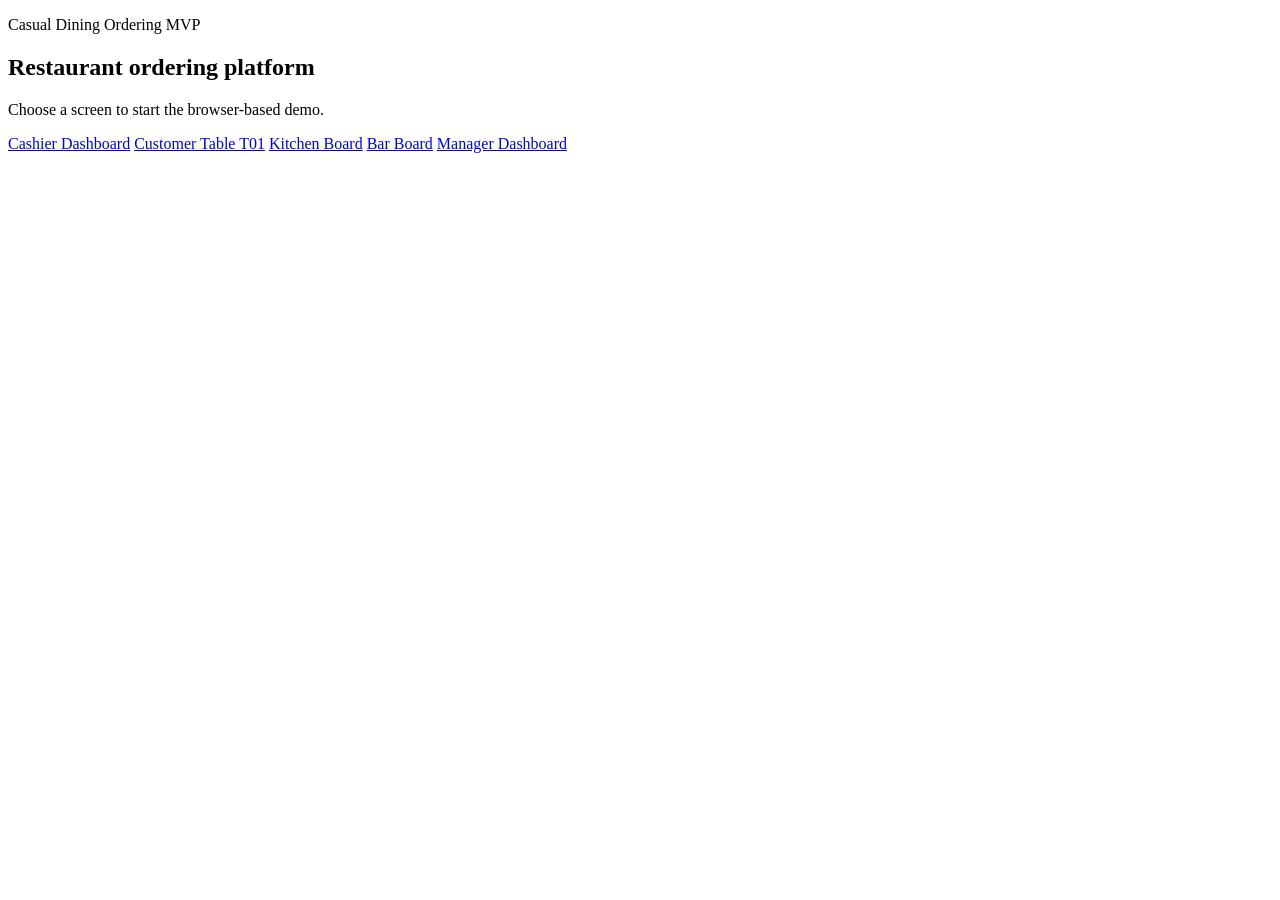
==== web/index.html @ 4aa07262 "init project" ====
<!doctype html>
<html lang="en">
<head>
  <meta charset="UTF-8" />
  <meta name="viewport" content="width=device-width, initial-scale=1.0" />
  <title>Casual Dining MVP</title>
  <link rel="stylesheet" href="/assets/app.css" />
</head>
<body>
  <main class="shell">
    <section class="hero">
      <p class="eyebrow">Casual Dining Ordering MVP</p>
      <h1>Restaurant ordering platform</h1>
      <p>Choose a screen to start the browser-based demo.</p>
    </section>
    <section class="grid cards">
      <a class="card link-card" href="/cashier.html">Cashier Dashboard</a>
      <a class="card link-card" href="/customer.html?table=T01">Customer Table T01</a>
      <a class="card link-card" href="/kitchen.html?station=kitchen">Kitchen Board</a>
      <a class="card link-card" href="/kitchen.html?station=bar">Bar Board</a>
      <a class="card link-card" href="/manager.html">Manager Dashboard</a>
    </section>
  </main>
</body>
</html>
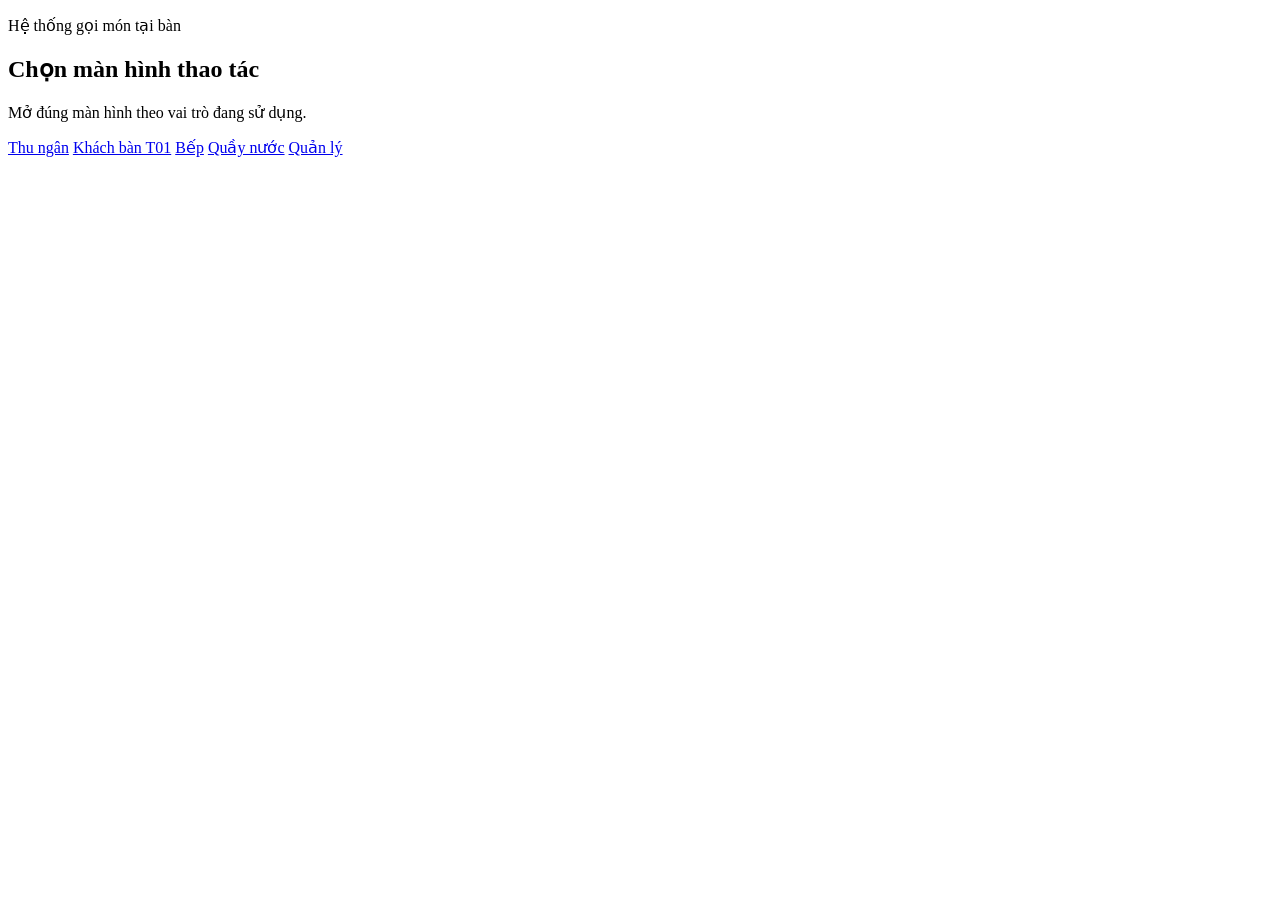
==== commit 2bc3f5b4: "finish mvp" ====
--- a/web/index.html
+++ b/web/index.html
@@ -1,24 +1,24 @@
 <!doctype html>
-<html lang="en">
+<html lang="vi">
 <head>
   <meta charset="UTF-8" />
   <meta name="viewport" content="width=device-width, initial-scale=1.0" />
-  <title>Casual Dining MVP</title>
+  <title>Hệ thống gọi món tại bàn</title>
   <link rel="stylesheet" href="/assets/app.css" />
 </head>
 <body>
   <main class="shell">
     <section class="hero">
-      <p class="eyebrow">Casual Dining Ordering MVP</p>
-      <h1>Restaurant ordering platform</h1>
-      <p>Choose a screen to start the browser-based demo.</p>
+      <p class="eyebrow">Hệ thống gọi món tại bàn</p>
+      <h1>Chọn màn hình thao tác</h1>
+      <p>Mở đúng màn hình theo vai trò đang sử dụng.</p>
     </section>
     <section class="grid cards">
-      <a class="card link-card" href="/cashier.html">Cashier Dashboard</a>
-      <a class="card link-card" href="/customer.html?table=T01">Customer Table T01</a>
-      <a class="card link-card" href="/kitchen.html?station=kitchen">Kitchen Board</a>
-      <a class="card link-card" href="/kitchen.html?station=bar">Bar Board</a>
-      <a class="card link-card" href="/manager.html">Manager Dashboard</a>
+      <a class="card link-card" href="/cashier.html">Thu ngân</a>
+      <a class="card link-card" href="/customer.html?table=T01">Khách bàn T01</a>
+      <a class="card link-card" href="/kitchen.html?station=kitchen">Bếp</a>
+      <a class="card link-card" href="/kitchen.html?station=bar">Quầy nước</a>
+      <a class="card link-card" href="/manager.html">Quản lý</a>
     </section>
   </main>
 </body>
